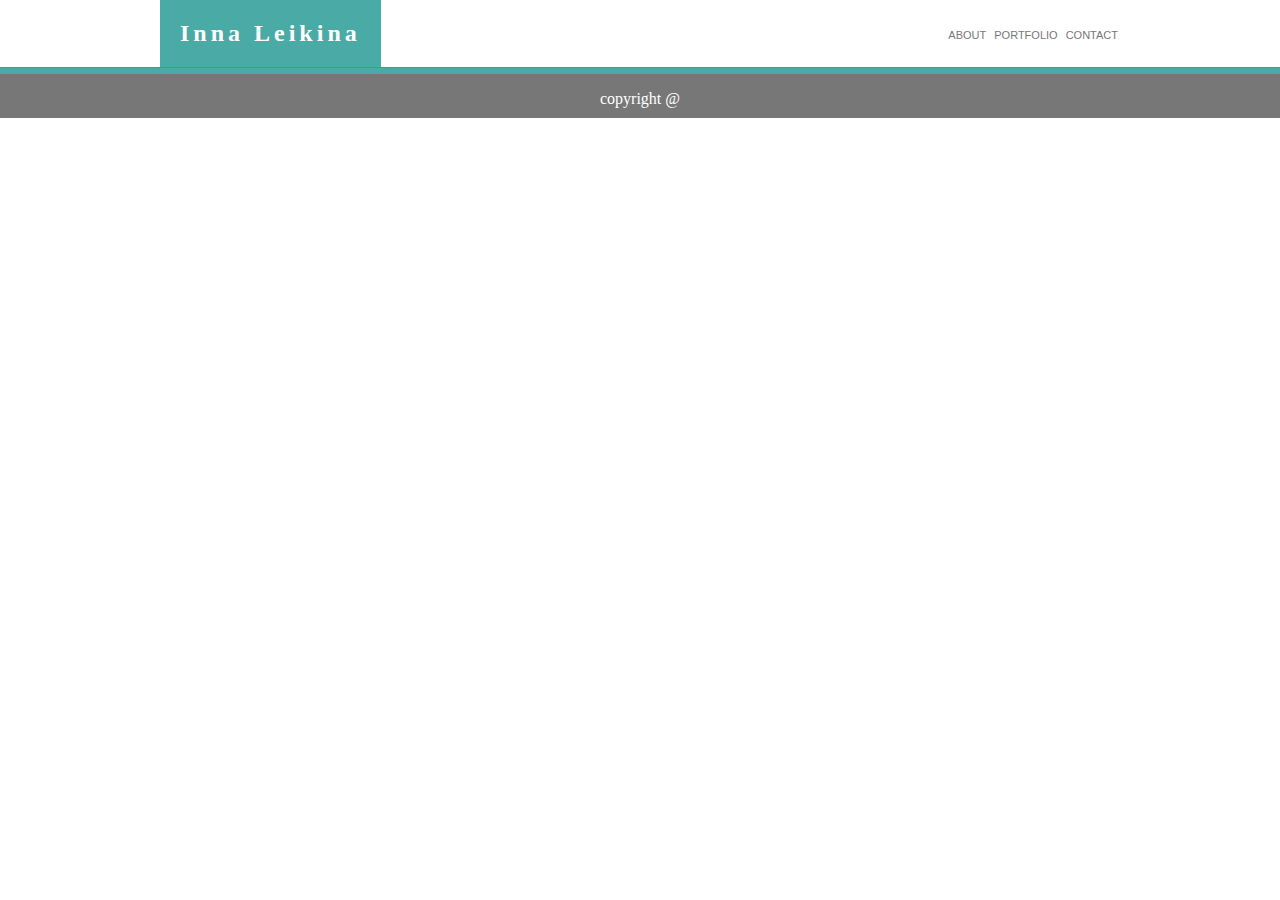
==== contact.html @ b41f5732 "portfolio index finished" ====
<!DOCTYPE html>
<html lang="en">

<head>
    <meta charset="UTF-8">
    <meta name="viewport" content="width=device-width, initial-scale=1.0">
    <meta http-equiv="X-UA-Compatible" content="ie=edge">
    <link rel="stylesheet" type="text/css" href="assets/css/style.css">
    <link rel="stylesheet" type="text/css" href="tassets/css/reset.css">
    <title>Inna's Portfolio</title>
</head>

<body>
    <div id="nav-all">
        <div id="navigation" class="flex">
            <div>
                <div id="name"> Inna Leikina </div>
            </div>
            <nav>
                <a class="nav-link" href="about.html">About</a>
                <a class="nav-link" id="portfolio.html" href="">Portfolio</a>
                <a class="nav-link" href="contact.html">Contact</a>
            </nav>
        </div>
    </div>

    <footer>
        <p> copyright @ </p>
    </footer>
</body>

</html>
---- assets/css/style.css ----
html {
    margin: 0;
    padding: 0;
}

body {
    background-size: cover;
    margin: 0;
}

p {
    color: #777777;
}

h2 {
    color: #4aaaa5;
}

#about-me-heading {
    padding-bottom: 20px;
    border-bottom: 1px #777777 solid;
}

#nav-all {
    border-bottom: 1px gray solid;
}

.flex {
    display: flex;
}

#navigation {
    /* border: 1px red solid; */
    justify-content: space-between;
    width: 960px;
    margin: 0 auto;
    align-items: center;
}

#name {
    background-color: #4aaaa5;
    height: 100%;
    font-size: 24px;
    color: white;
    padding: 20px;
    font-family: 'Georgia', Times, Times New Roman, serif;
    letter-spacing: 4px;
    font-weight: bold;
}

.nav-link {
    margin-right: 2px;
    margin-left: 2px;
    text-decoration: none;
    font-family: 'Arial', 'Helvetica Neue', Helvetica, sans-serif;
    font-size: 11px;
    text-transform: uppercase;
    color: #777777;
}

#portfolio {
    border-right: .1px#777777 solid;
    border-left: .1px #777777 solid;
    padding-right: 7px;
    padding-left: 7px;
}

#about-me {
    background-image: url("../images/palm-leaf.jpg");
    /* background-size:cover; */
    flex-direction: column;
    padding-bottom: 100px;
}

#pic-bio-all {
    width: 960px;
    border: 1px #777777 solid;
    margin: 0 auto;
    background-color: white;
    margin-top: 30px;
}

#pic-bio {
    width: 900px;
    margin: 0 auto;
}

#image-bio-only{
    margin-top:35px;
}

#pic {
    width: 200px;
    height: 300px;
    float: left;
    margin-bottom: 30px;
    margin-right: 10%;
}

#bio-text {
    width: 90%;
}

footer {
    width: 100%;
    border-top: 6px #4aaaa5 solid;
    text-align: center;
    background-color: #777777;
    margin-bottom: 0;
    height: 100%;
    /* border:1px red solid; */
}

footer p {
    color: white;
    padding-bottom: 10px;
    /* margin-bottom: 0; */
    /* border:1px red solid; */
}
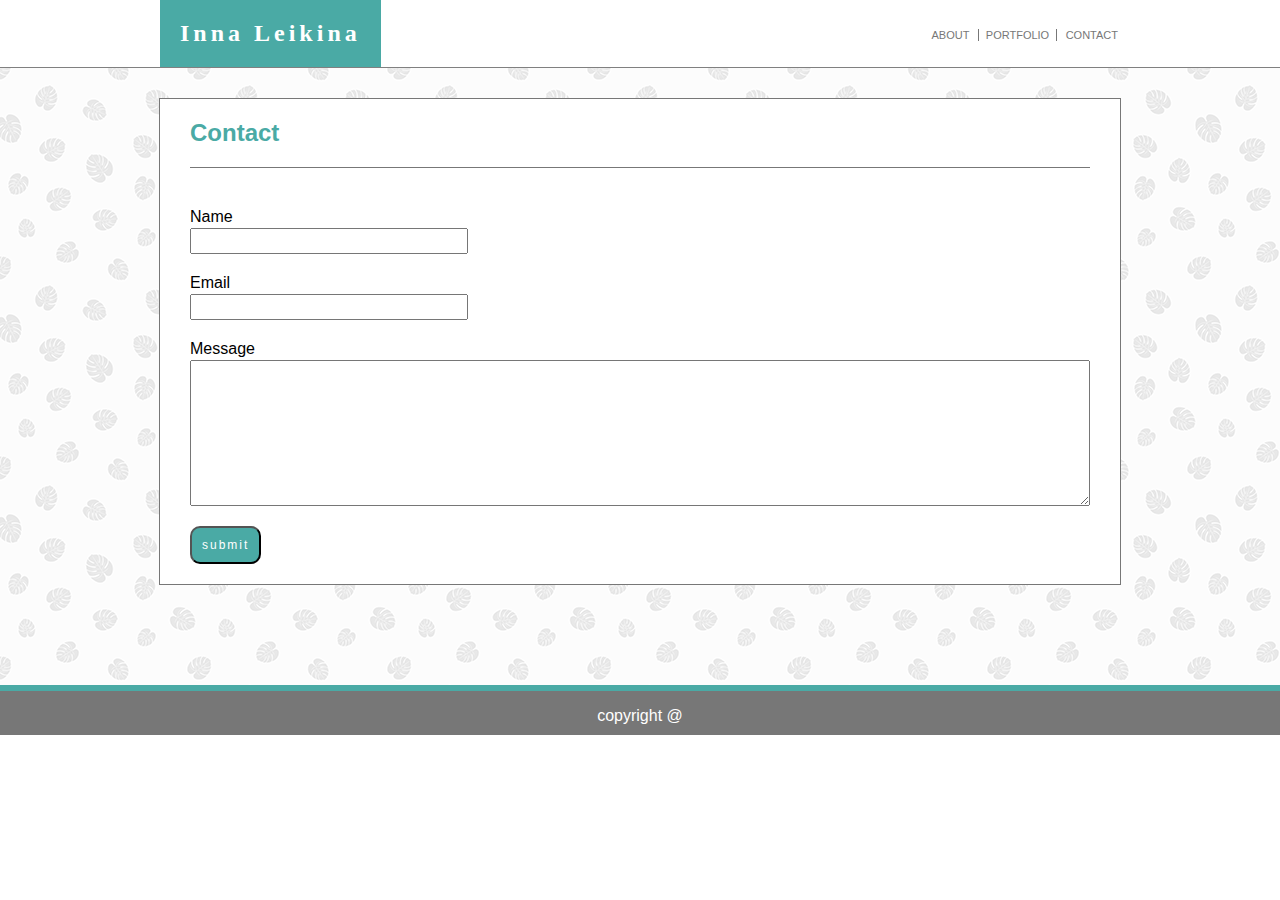
==== commit ee30b389: "contact page finished" ====
--- a/contact.html
+++ b/contact.html
@@ -17,10 +17,30 @@
                 <div id="name"> Inna Leikina </div>
             </div>
             <nav>
-                <a class="nav-link" href="about.html">About</a>
-                <a class="nav-link" id="portfolio.html" href="">Portfolio</a>
+                <a class="nav-link" href="index.html">About</a>
+                <a class="nav-link" id="portfolio" href="portfolio.html" href="">Portfolio</a>
                 <a class="nav-link" href="contact.html">Contact</a>
             </nav>
+        </div>
+    </div>
+
+    <div id="all" class="flex">
+
+        <div id="content-all">
+
+
+            <div id="pic-bio">
+                <h2 id="heading"> Contact </h2>
+                <form class="flex">
+                    <label> Name </label>
+                    <input>
+                    <label> Email </label>
+                    <input>
+                    <label> Message </label>
+                    <textarea></textarea>
+                </form>
+                <button> submit </button>
+            </div>
         </div>
     </div>
 
--- a/assets/css/style.css
+++ b/assets/css/style.css
@@ -1,6 +1,8 @@
 html {
     margin: 0;
     padding: 0;
+    font-family: 'Arial', 'Helvetica Neue', Helvetica, sans-serif;
+
 }
 
 body {
@@ -16,7 +18,7 @@
     color: #4aaaa5;
 }
 
-#about-me-heading {
+#heading {
     padding-bottom: 20px;
     border-bottom: 1px #777777 solid;
 }
@@ -52,7 +54,6 @@
     margin-right: 2px;
     margin-left: 2px;
     text-decoration: none;
-    font-family: 'Arial', 'Helvetica Neue', Helvetica, sans-serif;
     font-size: 11px;
     text-transform: uppercase;
     color: #777777;
@@ -65,14 +66,14 @@
     padding-left: 7px;
 }
 
-#about-me {
+#all {
     background-image: url("../images/palm-leaf.jpg");
     /* background-size:cover; */
     flex-direction: column;
     padding-bottom: 100px;
 }
 
-#pic-bio-all {
+#content-all {
     width: 960px;
     border: 1px #777777 solid;
     margin: 0 auto;
@@ -85,7 +86,7 @@
     margin: 0 auto;
 }
 
-#image-bio-only{
+#content-container{
     margin-top:35px;
 }
 
@@ -99,6 +100,35 @@
 
 #bio-text {
     width: 90%;
+}
+
+form{
+    flex-direction:column;
+}
+
+label{
+    margin-top:20px;
+    margin-bottom:2px;
+}
+
+input{
+    width:30%;
+    height:20px;
+}
+
+textarea{
+    height:140px;
+}
+
+button{
+    margin-top:20px;
+    margin-bottom:20px;
+    padding:10px;
+    background-color:#4aaaa5;
+    border-radius:10px;
+    color:white;
+    letter-spacing:2px;
+    font-size:12px;
 }
 
 footer {
@@ -116,4 +146,4 @@
     padding-bottom: 10px;
     /* margin-bottom: 0; */
     /* border:1px red solid; */
-}+}
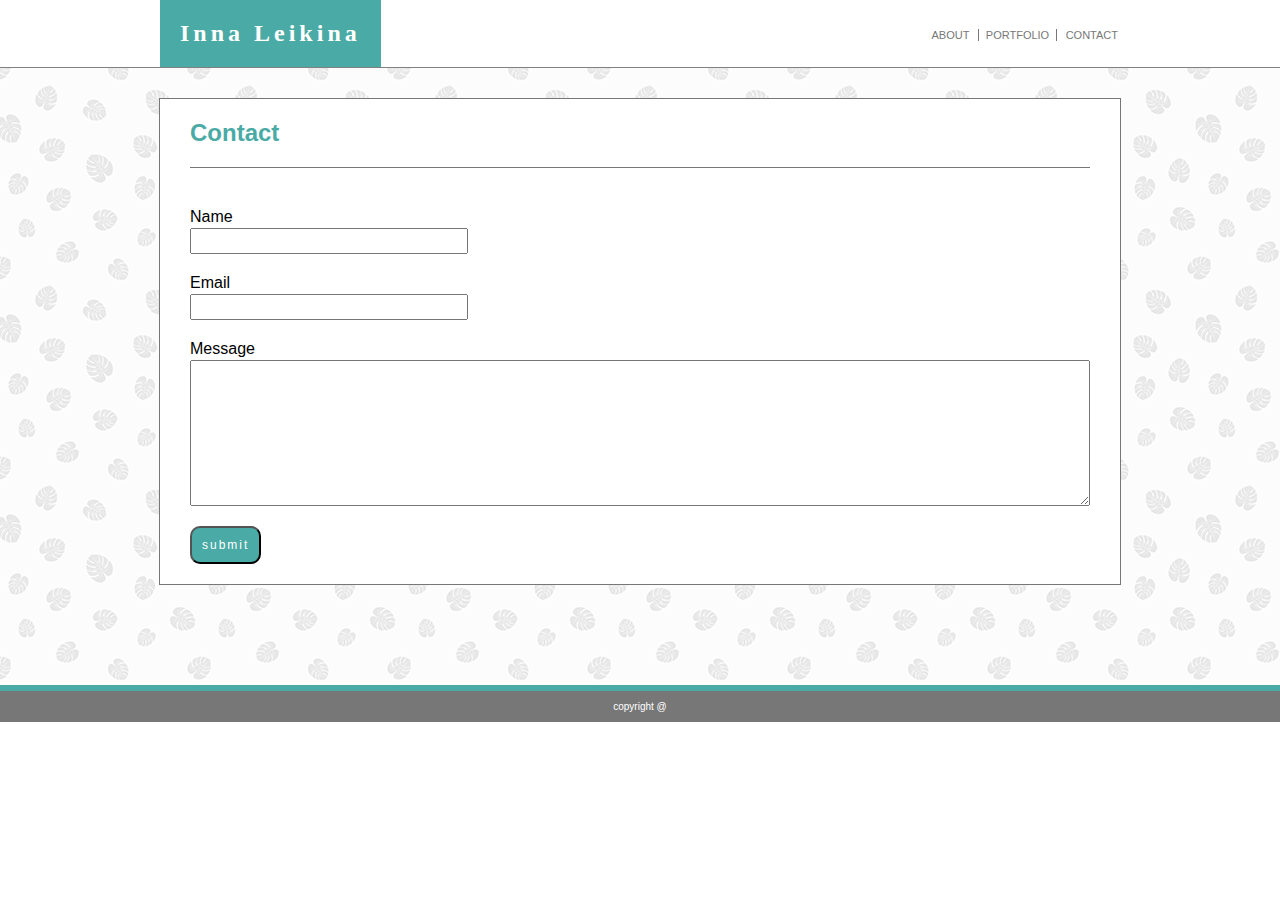
==== commit d634146a: "media queries" ====
--- a/contact.html
+++ b/contact.html
@@ -14,7 +14,7 @@
     <div id="nav-all">
         <div id="navigation" class="flex">
             <div>
-                <div id="name"> Inna Leikina </div>
+                <header id="name"> Inna Leikina </header>
             </div>
             <nav>
                 <a class="nav-link" href="index.html">About</a>
--- a/assets/css/style.css
+++ b/assets/css/style.css
@@ -1,8 +1,5 @@
 html {
-    margin: 0;
-    padding: 0;
     font-family: 'Arial', 'Helvetica Neue', Helvetica, sans-serif;
-
 }
 
 body {
@@ -57,6 +54,11 @@
     font-size: 11px;
     text-transform: uppercase;
     color: #777777;
+    transition: color .1s;
+}
+
+.nav-link:hover {
+    color: #4aaaa5;
 }
 
 #portfolio {
@@ -86,8 +88,8 @@
     margin: 0 auto;
 }
 
-#content-container{
-    margin-top:35px;
+#content-container {
+    margin-top: 35px;
 }
 
 #pic {
@@ -96,39 +98,217 @@
     float: left;
     margin-bottom: 30px;
     margin-right: 10%;
+    animation: image-fade-in .5s;
 }
 
 #bio-text {
     width: 90%;
-}
-
-form{
-    flex-direction:column;
-}
-
-label{
-    margin-top:20px;
-    margin-bottom:2px;
-}
-
-input{
-    width:30%;
-    height:20px;
-}
-
-textarea{
-    height:140px;
-}
-
-button{
-    margin-top:20px;
-    margin-bottom:20px;
-    padding:10px;
-    background-color:#4aaaa5;
-    border-radius:10px;
-    color:white;
-    letter-spacing:2px;
-    font-size:12px;
+    animation: image-fade-in .5s;
+    line-height: 1.5rem;
+}
+
+@media only screen and (max-width:768px) {
+    #navigation {
+        width:100%;
+    }
+
+    #content-all{
+        width:90%;
+    }
+
+    #pic-bio{
+        width:80%;
+    }
+}
+
+@media only screen and (max-width:640px) {
+    #navigation {
+       flex-direction:column;
+       width:100%;
+       /* border:1px red solid; */
+       justify-content:flex-start;
+       align-items:flex-start;
+    }
+   
+
+    #name{
+        text-align:center;
+        margin-bottom:20px;
+        width:91.3vw;
+        /* border:1px purple solid; */
+    }
+
+    nav{
+        display:flex;
+        justify-content:center;
+        margin-bottom:10px;
+        justify-content:center;
+        /* border:1px red solid; */
+        width:100%;
+    }
+
+    #content-container{
+        display:flex;
+        flex-direction:column;
+        margin:0 auto;
+    }
+
+    #pic {
+        margin:0 auto;
+    }
+}
+
+
+/* ________________________ PORTFOLIO _________________________ */
+
+@-webkit-keyframes image-fade-in {
+    0% {
+        opacity: 0;
+    }
+    100% {
+        opacity: .8;
+    }
+}
+
+@-moz-keyframes image-fade-in {
+    0% {
+        opacity: 0;
+    }
+    100% {
+        opacity: .8;
+    }
+}
+
+@-o-keyframes image-fade-in {
+    0% {
+        opacity: 0;
+    }
+    100% {
+        opacity: .8;
+    }
+}
+
+@keyframes image-fade-in {
+    0% {
+        opacity: 0;
+    }
+    100% {
+        opacity: .8;
+    }
+}
+
+.portfolio-img img {
+    width: 180px;
+    height: 180px;
+    border: 1px black solid;
+    margin: 5px;
+    /* float:left; */
+    z-index: 1;
+    /* position:absolute; */
+    opacity: .8;
+    animation: image-fade-in 1.5s;
+}
+
+.portfolio-img img:hover {
+    cursor: pointer;
+    opacity: 1;
+}
+
+.all-images {
+    /* border:1px red solid; */
+    height: auto;
+    margin: 0 auto;
+    display: flex;
+    flex-direction: column;
+    margin-top: 10px;
+    padding-bottom: 20px;
+}
+
+.four-images {
+    justify-content: space-around;
+}
+
+.project-title {
+    text-align: center;
+    background-color: #4aaaa5;
+    color: white;
+    margin-top: -60px;
+    margin-left: 6px;
+    z-index: 2;
+    position: absolute;
+    width: 181px;
+    height: 50px;
+    display: flex;
+    /* align-content: center; */
+    align-items: center;
+    justify-content: center;
+    animation: image-fade-in .5s;
+}
+
+.project-title:hover {
+    opacity: 1;
+}
+
+@media only screen and (max-width:768px) {
+    .all-images{
+        width:80%;
+    }
+
+    .portfolio-img img{
+        width:120px;
+        height:120px;
+    }
+
+    .project-title{
+        width: 121px;
+    }
+}
+
+@media only screen and (max-width:768px) {
+    .four-images{
+      flex-direction:column;
+      margin:0 auto;
+    }
+
+    .portfolio-img img{
+        width:220px;
+        height:220px;
+        margin-top:5px;
+        margin-bottom:5px;
+    }
+}
+
+
+
+/* ________________________ CONTACT _________________________ */
+
+form {
+    flex-direction: column;
+}
+
+label {
+    margin-top: 20px;
+    margin-bottom: 2px;
+}
+
+input {
+    width: 30%;
+    height: 20px;
+}
+
+textarea {
+    height: 140px;
+}
+
+button {
+    margin-top: 20px;
+    margin-bottom: 20px;
+    padding: 10px;
+    background-color: #4aaaa5;
+    border-radius: 10px;
+    color: white;
+    letter-spacing: 2px;
+    font-size: 12px;
 }
 
 footer {
@@ -144,6 +324,12 @@
 footer p {
     color: white;
     padding-bottom: 10px;
-    /* margin-bottom: 0; */
-    /* border:1px red solid; */
-}
+    font-size: 10px;
+}
+
+@media only screen and (max-width:768px) {
+
+   footer{
+        width:100%;
+    }
+}
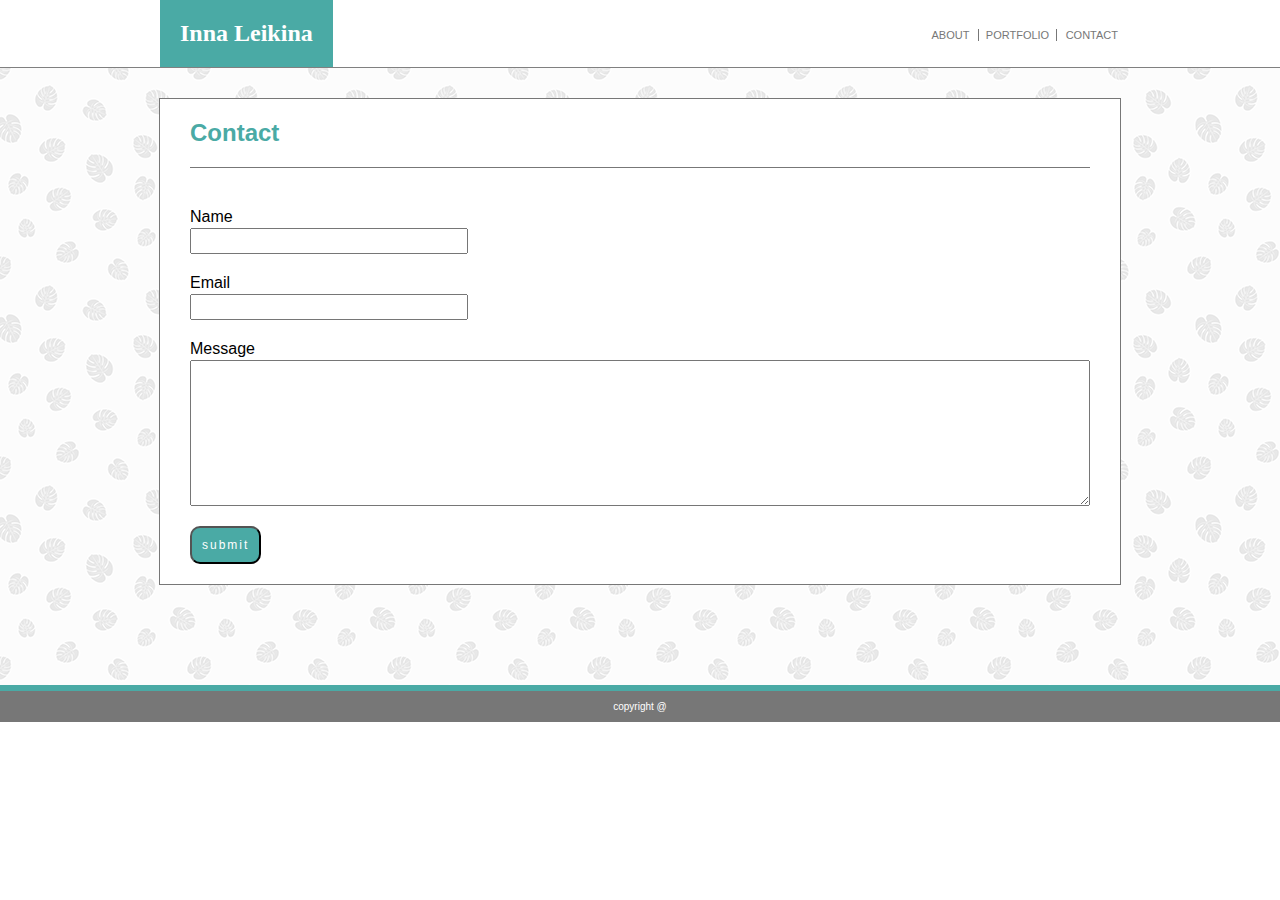
==== commit 60f18ea9: "removed paddign that caused a margin on the mobile version" ====
--- a/contact.html
+++ b/contact.html
@@ -5,16 +5,17 @@
     <meta charset="UTF-8">
     <meta name="viewport" content="width=device-width, initial-scale=1.0">
     <meta http-equiv="X-UA-Compatible" content="ie=edge">
+    <link rel="stylesheet" type="text/css" href="tassets/css/reset.css">
     <link rel="stylesheet" type="text/css" href="assets/css/style.css">
-    <link rel="stylesheet" type="text/css" href="tassets/css/reset.css">
+
     <title>Inna's Portfolio</title>
 </head>
 
 <body>
     <div id="nav-all">
         <div id="navigation" class="flex">
-            <div>
-                <header id="name"> Inna Leikina </header>
+            <div id="name-container">
+                <span id="name">Inna Leikina </span>
             </div>
             <nav>
                 <a class="nav-link" href="index.html">About</a>
--- a/assets/css/style.css
+++ b/assets/css/style.css
@@ -34,18 +34,21 @@
     width: 960px;
     margin: 0 auto;
     align-items: center;
-}
-
-#name {
+    /* border:1px red solid; */
+}
+
+#name-container {
     background-color: #4aaaa5;
     height: 100%;
     font-size: 24px;
     color: white;
     padding: 20px;
     font-family: 'Georgia', Times, Times New Roman, serif;
-    letter-spacing: 4px;
+    /* letter-spacing: 4px; */
     font-weight: bold;
 }
+
+
 
 .nav-link {
     margin-right: 2px;
@@ -107,57 +110,69 @@
     line-height: 1.5rem;
 }
 
-@media only screen and (max-width:768px) {
+@media only screen and (max-width:975px) {
+
     #navigation {
-        width:100%;
-    }
-
-    #content-all{
-        width:90%;
-    }
-
-    #pic-bio{
-        width:80%;
-    }
-}
-
-@media only screen and (max-width:640px) {
+        width: 100%;
+    }
+    #content-all {
+        width: 90%;
+        /* border:1px blue solid; */
+    }
+    #pic-bio {
+        width: 80%;
+    }
+}
+
+@media only screen and (max-width:600px) {
+    /* #all {
+        width: 100%;
+        /* border: 1px red solid; *
+    } */
     #navigation {
-       flex-direction:column;
-       width:100%;
-       /* border:1px red solid; */
-       justify-content:flex-start;
-       align-items:flex-start;
-    }
-   
-
-    #name{
-        text-align:center;
-        margin-bottom:20px;
-        width:91.3vw;
+        flex-direction: column;
+        width: 100%;
+        /* border:1px red solid; */
+        justify-content: flex-start;
+        align-items: flex-start;
+    }
+    #name-container {
+        text-align: center;
+        margin-bottom: 20px;
+        width: 100%;
+       padding:0;
+       padding-top:20px;
+       padding-bottom:20px;
         /* border:1px purple solid; */
     }
 
-    nav{
-        display:flex;
-        justify-content:center;
-        margin-bottom:10px;
-        justify-content:center;
+    #bio-text{
+        margin:0 auto;
+    }
+  
+
+    nav {
+        display: flex;
+        justify-content: center;
+        margin-bottom: 10px;
+        justify-content: center;
         /* border:1px red solid; */
-        width:100%;
-    }
-
-    #content-container{
-        display:flex;
-        flex-direction:column;
-        margin:0 auto;
-    }
-
+        width: 100%;
+    }
+    #content-container {
+        display: flex;
+        flex-direction: column;
+        margin: 0 auto;
+    }
     #pic {
-        margin:0 auto;
-    }
-}
-
+        margin: 0 auto;
+    }
+
+    #all{
+        width:99.5%;
+
+    }
+}
 
 /* ________________________ PORTFOLIO _________________________ */
 
@@ -209,6 +224,16 @@
     animation: image-fade-in 1.5s;
 }
 
+@media only screen and (max-width:975px) {
+    .all-images {
+        flex-direction: row;
+    }
+    .four-images {
+        display: flex;
+        flex-direction: column;
+    }
+}
+
 .portfolio-img img:hover {
     cursor: pointer;
     opacity: 1;
@@ -222,6 +247,13 @@
     flex-direction: column;
     margin-top: 10px;
     padding-bottom: 20px;
+}
+
+@media only screen and (max-width:975px) {
+    .all-images {
+        flex-direction: row;
+        justify-content: space-around;
+    }
 }
 
 .four-images {
@@ -249,36 +281,34 @@
     opacity: 1;
 }
 
-@media only screen and (max-width:768px) {
-    .all-images{
-        width:80%;
-    }
-
-    .portfolio-img img{
-        width:120px;
-        height:120px;
-    }
-
-    .project-title{
+@media only screen and (max-width:640px) {
+    .all-images {
+        width: 80%;
+    }
+    .portfolio-img img {
+        width: 120px;
+        height: 120px;
+    }
+    .project-title {
         width: 121px;
     }
 }
 
-@media only screen and (max-width:768px) {
-    .four-images{
-      flex-direction:column;
-      margin:0 auto;
-    }
-
-    .portfolio-img img{
-        width:220px;
-        height:220px;
-        margin-top:5px;
-        margin-bottom:5px;
-    }
-}
-
-
+@media only screen and (max-width:640px) {
+    .four-images {
+        flex-direction: column;
+        margin: 0 auto;
+    }
+    .portfolio-img img {
+        width: 220px;
+        height: 220px;
+        margin-top: 5px;
+        margin-bottom: 5px;
+    }
+    .project-title {
+        width: 221px;
+    }
+}
 
 /* ________________________ CONTACT _________________________ */
 
@@ -294,6 +324,18 @@
 input {
     width: 30%;
     height: 20px;
+}
+
+@media only screen and (max-width:640px) {
+    input {
+        width: 100%;
+    }
+}
+
+@media only screen and (max-width:640px) {
+    input {
+        width: 100%;
+    }
 }
 
 textarea {
@@ -309,6 +351,25 @@
     color: white;
     letter-spacing: 2px;
     font-size: 12px;
+    transition: .2s all;
+}
+
+button:hover {
+    background-color: white;
+    color: #4aaaa5;
+    border: 1px #4aaaa5 solid;
+    outline: 0;
+}
+
+button:active {
+    background-color: #4aaaa5;
+    color: white;
+    padding: 12px;
+    outline: 0;
+}
+
+button:focus {
+    outline: 0;
 }
 
 footer {
@@ -327,9 +388,14 @@
     font-size: 10px;
 }
 
-@media only screen and (max-width:768px) {
-
-   footer{
-        width:100%;
-    }
-}
+@media only screen and (max-width:640px) {
+    footer {
+        width: 100%;
+    }
+}
+
+/* * {
+    background: #000 !important;
+    color: #0f0 !important;
+    outline: solid #f00 1px !important;
+} */